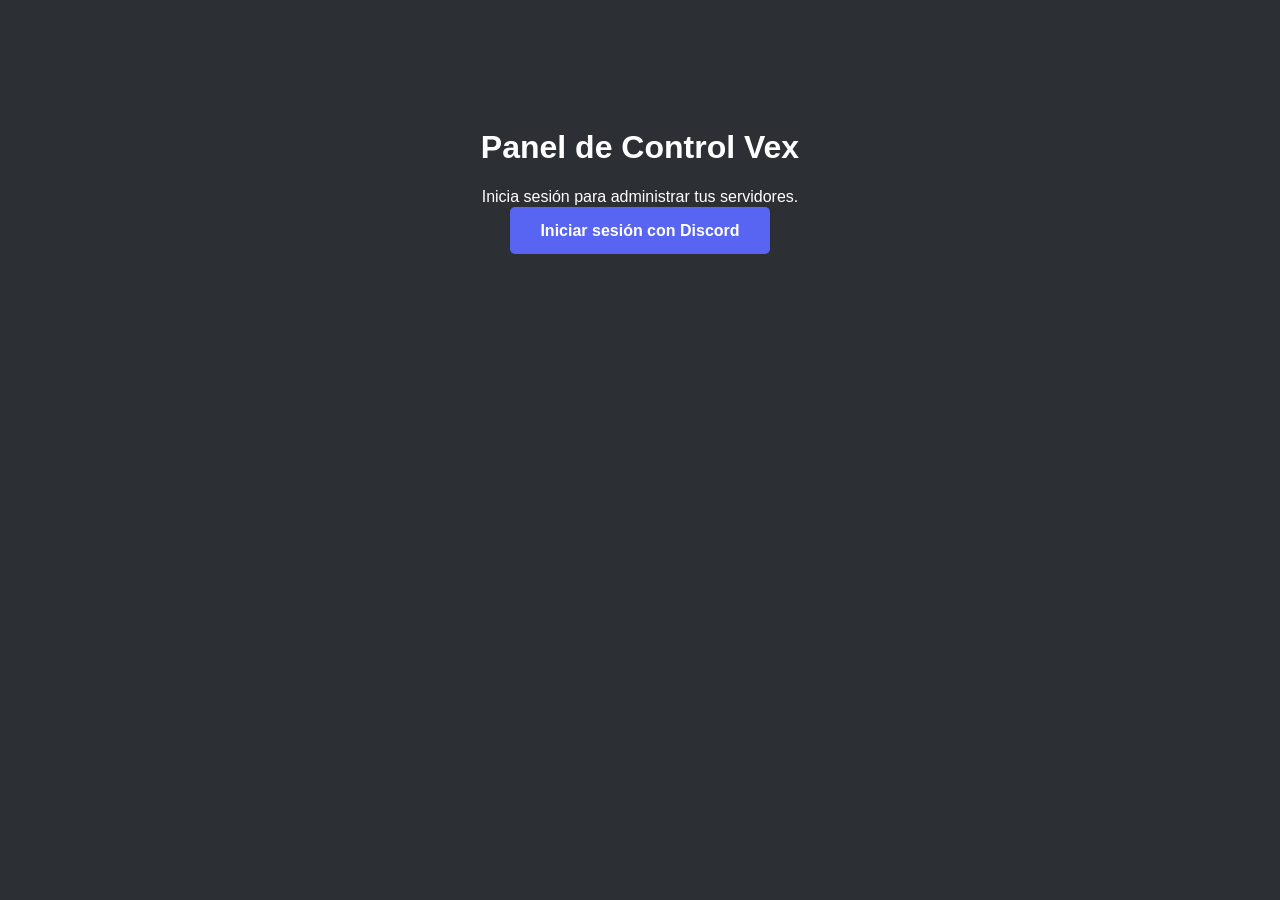
==== index.html @ 3d5233c7 "Crear index.html" ====
<!DOCTYPE html>
<html lang="es">
<head>
    <meta charset="UTF-8">
    <title>Login | Vex Dashboard</title>
</head>
<body style="background-color: #2C2F33; color: white; text-align: center; font-family: sans-serif; padding-top: 100px;">

    <h1>Panel de Control Vex</h1>
    <p>Inicia sesión para administrar tus servidores.</p>
    
    <a href="https://discord.com/api/oauth2/authorize?client_id=1488409630978736158&redirect_uri=TU_URL_DE_NETLIFY/dashboard.html&response_type=token&scope=identify%20guilds" 
       style="background-color: #5865F2; padding: 15px 30px; color: white; text-decoration: none; border-radius: 5px; font-weight: bold;">
        Iniciar sesión con Discord
    </a>

</body>
</html>
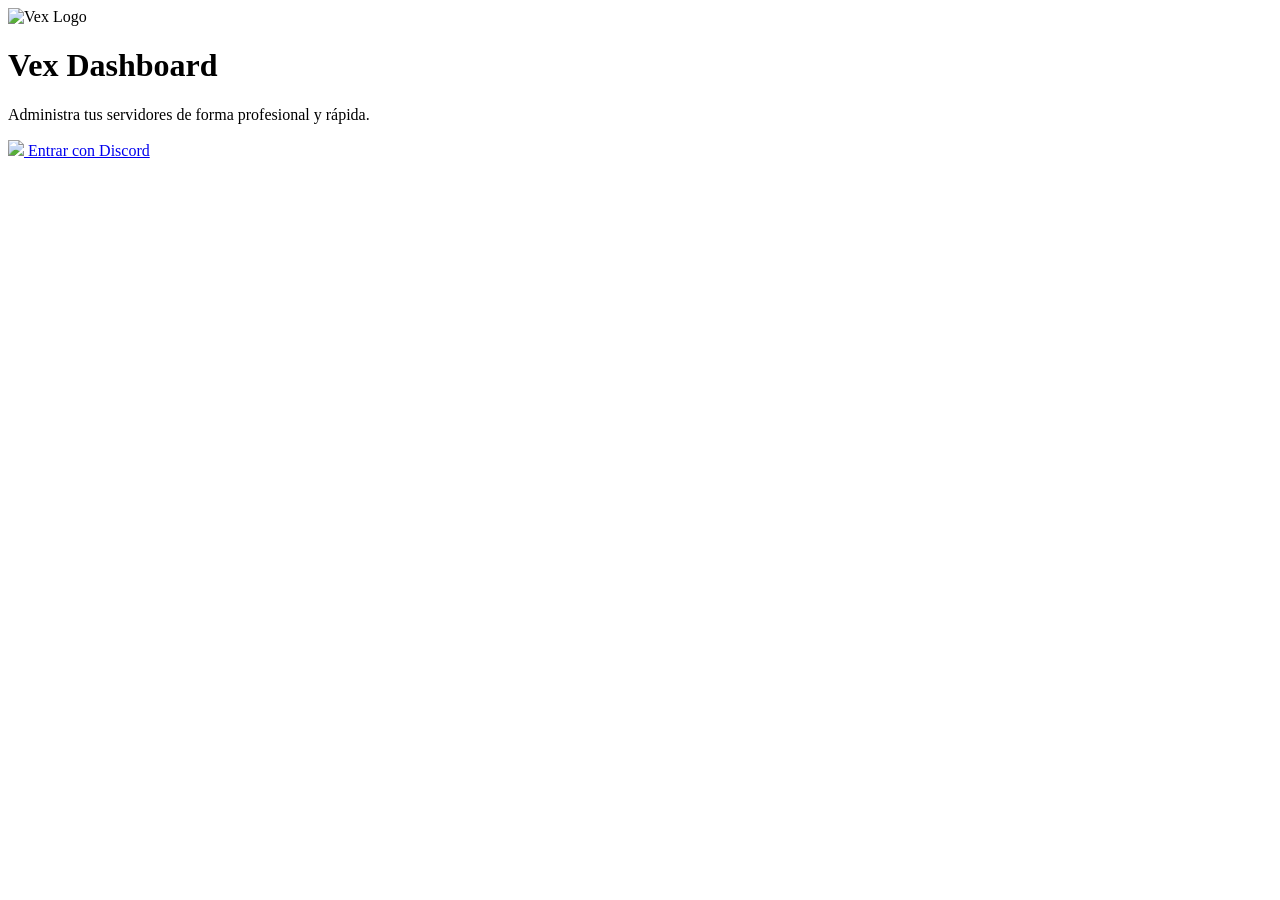
==== commit f90435f2: "Crear index.html" ====
--- a/index.html
+++ b/index.html
@@ -2,17 +2,20 @@
 <html lang="es">
 <head>
     <meta charset="UTF-8">
-    <title>Login | Vex Dashboard</title>
+    <meta name="viewport" content="width=device-width, initial-scale=1.0">
+    <title>Vex | Dashboard Oficial</title>
+    <link rel="stylesheet" href="style.css">
 </head>
-<body style="background-color: #2C2F33; color: white; text-align: center; font-family: sans-serif; padding-top: 100px;">
-
-    <h1>Panel de Control Vex</h1>
-    <p>Inicia sesión para administrar tus servidores.</p>
-    
-    <a href="https://discord.com/api/oauth2/authorize?client_id=1488409630978736158&redirect_uri=TU_URL_DE_NETLIFY/dashboard.html&response_type=token&scope=identify%20guilds" 
-       style="background-color: #5865F2; padding: 15px 30px; color: white; text-decoration: none; border-radius: 5px; font-weight: bold;">
-        Iniciar sesión con Discord
-    </a>
-
+<body class="flex-center">
+    <div class="login-card">
+        <img src="https://cdn.discordapp.com/avatars/1488409630978736158/v_logo.png" alt="Vex Logo" class="logo">
+        <h1>Vex Dashboard</h1>
+        <p>Administra tus servidores de forma profesional y rápida.</p>
+        
+        <a href="https://discord.com/api/oauth2/authorize?client_id=1488409630978736158&redirect_uri=https%3A%2F%2F69d2bc3f7c89b09b79377a8c--vexoficia.netlify.app%2Fdashboard.html&response_type=token&scope=identify+guilds" class="btn-login">
+            <img src="https://img.icons8.com/ios-filled/50/ffffff/discord-logo.png" width="20">
+            Entrar con Discord
+        </a>
+    </div>
 </body>
 </html>
